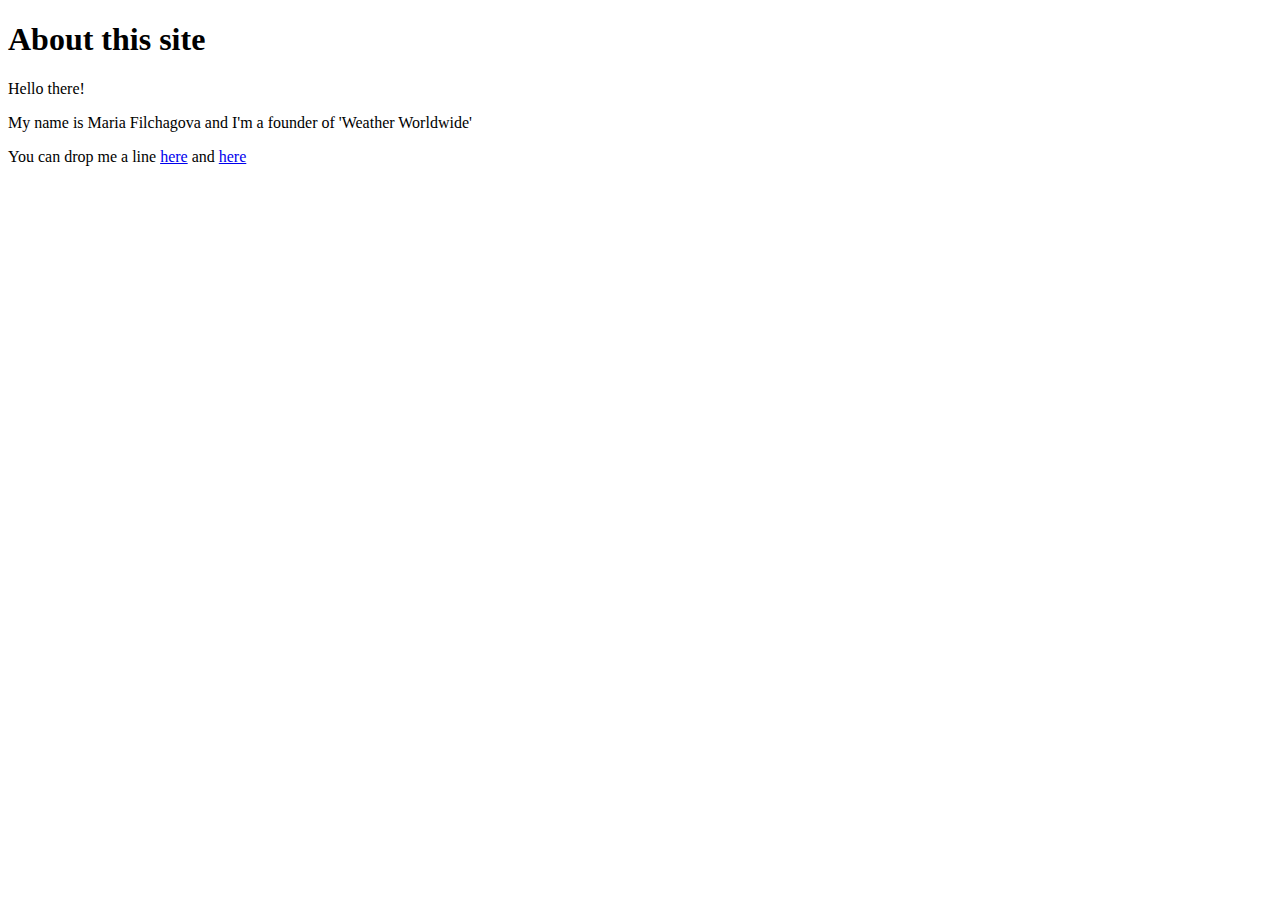
==== about.html @ 8a9604df "Create about.html" ====
<!doctype html>
<html>
    <head>
        <title>Weather Worldwide</title>
        
        <link rel="stylesheet" href="assets/css/about.css" />
        <link href='http://fonts.googleapis.com/css?family=Bangers' rel='stylesheet' type='text/css'>
    </head>
    <body>
        <header>
            <h1>About this site</h1>
		</header>
            <div>
                <p id="hello">Hello there!</p>
                <p class="maintext">My name is Maria Filchagova and I'm a founder of 'Weather Worldwide'</p>
                <p class="maintext">You can drop me a line <a href="https://www.facebook.com/maria.filchagova">here</a> and <a href="https://ua.linkedin.com/pub/maria-filchagova/99/a21/538">here</a></p>
                
    </body>
</html>
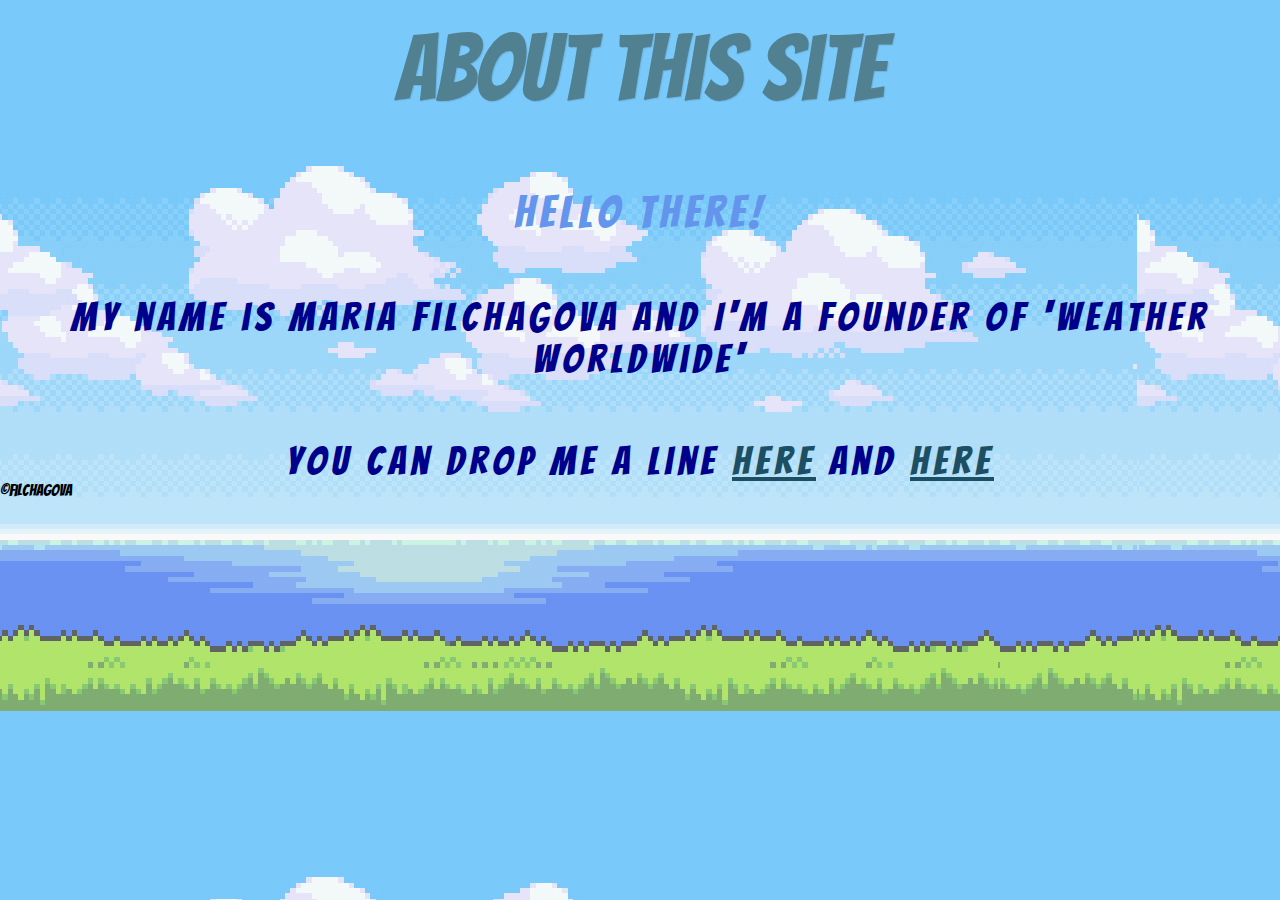
==== commit d1d0c767: "Update about.html" ====
--- a/about.html
+++ b/about.html
@@ -14,6 +14,9 @@
                 <p id="hello">Hello there!</p>
                 <p class="maintext">My name is Maria Filchagova and I'm a founder of 'Weather Worldwide'</p>
                 <p class="maintext">You can drop me a line <a href="https://www.facebook.com/maria.filchagova">here</a> and <a href="https://ua.linkedin.com/pub/maria-filchagova/99/a21/538">here</a></p>
-                
+              
+        <footer>
+    <p id="footer">&copy;Filchagova</p>
+        </footer>    
     </body>
 </html>
--- a/assets/css/about.css
+++ b/assets/css/about.css
@@ -0,0 +1,61 @@
+*{
+	margin:0;
+	padding:0;
+}
+
+
+html{
+	background: url('../images/background.jpg');
+}
+
+
+body{
+	font-family: 'Bangers', cursive;
+}
+
+a, a:visited {
+	outline:none;
+	color:#1c4f64;
+}
+
+a:hover{
+	text-decoration:none;
+}
+
+section, footer, header{
+	display: block;
+}
+
+h1{
+	text-align:center;
+	font: normal 92px 'Bangers', cursive;
+	color:#518191;
+	padding-top:20px;
+	text-shadow:1px 1px 1px rgba(0,0,0,0.1);
+}
+
+#hello{
+    text-align:center;
+    text-decoration:none;
+    color: cornflowerblue;
+    font:45px "Bangers";
+    letter-spacing:5px;
+    padding-top:70px;
+}
+
+.maintext{
+    text-align:center;
+    text-decoration:none;
+    color: darkblue;
+    font: 40px "Bangers";
+    letter-spacing:5px;
+    margin-top: 60px;
+}
+
+#cats{
+    text-align:center;
+    color: black;
+    font: 20px "Bangers";
+    padding-top:150px;
+}
+
